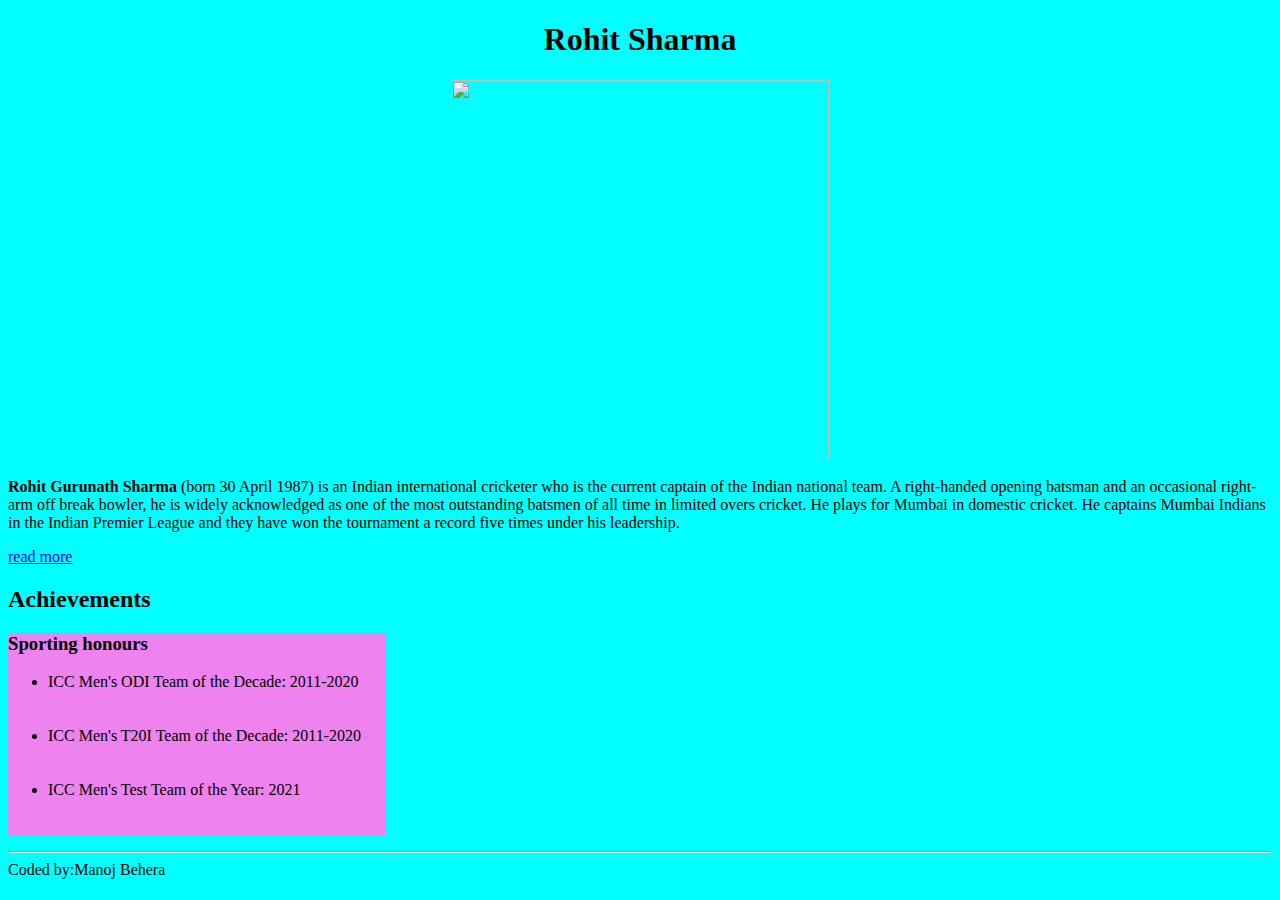
==== index.html @ 41573940 "Add files via upload" ====
<!DOCTYPE html>
<html lang="en">
<head>
    <meta charset="UTF-8">
    <meta http-equiv="X-UA-Compatible" content="IE=edge">
    <meta name="viewport" content="width=device-width, initial-scale=1.0">
    <title>TributeSite</title>
 <style>
    body{
        background-color:aqua;
    }
    div{
        text-align: center;
    }
    nav{
        background-color:violet ;
      
        width: 10cm;
    }

    img{
        width: 10cm;
        height: 10cm;
    }
 </style>

   </head>
   <body>
<div>
    <h1>
        Rohit Sharma
    </h1>
    
        <img src="https://www.t20mumbai.com/static-assets/waf-images/00/50/4f/16-9/b2sHhzEAp2.jpg"></img>
  
    </div>
    <p>
       <b> Rohit Gurunath Sharma</b> (born 30 April 1987) is an Indian international cricketer who is the current captain of the Indian national team. A right-handed opening batsman and an occasional right-arm off break bowler, he is widely acknowledged as one of the most outstanding batsmen of all time in limited overs cricket. He plays for Mumbai in domestic cricket. He captains Mumbai Indians in the Indian Premier League and they have won the tournament a record five times under his leadership.
    </p>

<p><a href="https://en.wikipedia.org/wiki/Rohit_Sharma" target="_blank">read more</a></p>

<h2>
    Achievements
</h2>
<nav>
<p>
  <h3>  Sporting honours</h3>
  <ul>
    
<li>ICC Men's ODI Team of the Decade: 2011-2020</li><br></br>
<li>ICC Men's T20I Team of the Decade: 2011-2020</li><br></br>
<li>ICC Men's Test Team of the Year: 2021</li><br></br>
</ul>
</p>

</nav>

<hr>
Coded by:Manoj Behera
    
</body>

</html>
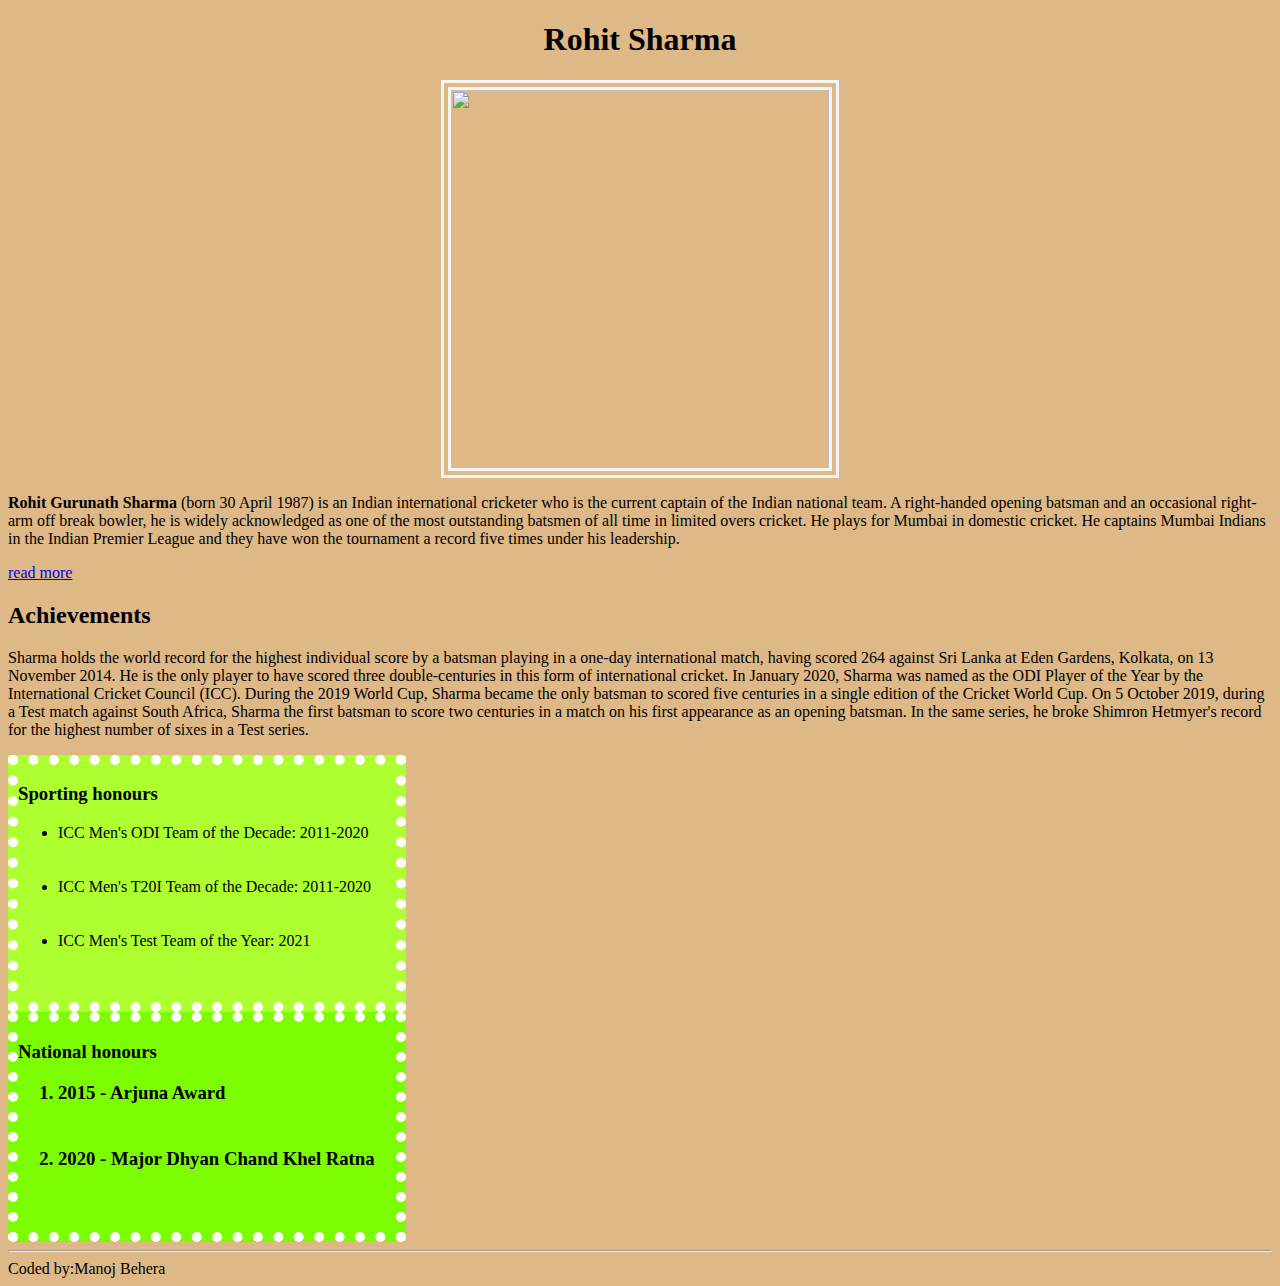
==== commit f22057e9: "Add files via upload" ====
--- a/index.html
+++ b/index.html
@@ -6,27 +6,17 @@
     <meta name="viewport" content="width=device-width, initial-scale=1.0">
     <title>TributeSite</title>
  <style>
-    body{
-        background-color:aqua;
-    }
-    div{
-        text-align: center;
-    }
-    nav{
-        background-color:violet ;
-      
-        width: 10cm;
-    }
-
     img{
         width: 10cm;
         height: 10cm;
+        border: 10px double whitesmoke;
     }
+    
  </style>
 
    </head>
-   <body>
-<div>
+   <body style="background-color:burlywood">
+<div style="text-align: center;">
     <h1>
         Rohit Sharma
     </h1>
@@ -43,18 +33,29 @@
 <h2>
     Achievements
 </h2>
-<nav>
-<p>
-  <h3>  Sporting honours</h3>
+<section>
+
+<p>Sharma holds the world record for the highest individual score by a batsman playing in a one-day international match, having scored 264 against Sri Lanka at Eden Gardens, Kolkata, on 13 November 2014. He is the only player to have scored three double-centuries in this form of international cricket. In January 2020, Sharma was named as the ODI Player of the Year by the International Cricket Council (ICC). During the 2019 World Cup, Sharma became the only batsman to scored five centuries in a single edition of the Cricket World Cup.
+
+    On 5 October 2019, during a Test match against South Africa, Sharma  the first batsman to score two centuries in a match on his first appearance as an opening batsman. In the same series, he broke Shimron Hetmyer's record for the highest number of sixes in a Test series.</p>
+  <div>
+    <div style="background-color: greenyellow; width: 10cm; border: 10px dotted white ;">
+    <h3>  Sporting honours</h3>
   <ul>
-    
-<li>ICC Men's ODI Team of the Decade: 2011-2020</li><br></br>
+    <li>ICC Men's ODI Team of the Decade: 2011-2020</li><br></br>
 <li>ICC Men's T20I Team of the Decade: 2011-2020</li><br></br>
 <li>ICC Men's Test Team of the Year: 2021</li><br></br>
 </ul>
-</p>
-
-</nav>
+</div>
+<div style="background-color:lawngreen ; width: 10cm; border: 10px dotted white;" >
+   <h3>National honours<h3>
+    <ol> 
+<li>2015 - Arjuna Award</li><br></br>
+<li>2020 - Major Dhyan Chand Khel Ratna</li><br></br>
+</ol>
+</div>
+  </div>
+</section>
 
 <hr>
 Coded by:Manoj Behera
